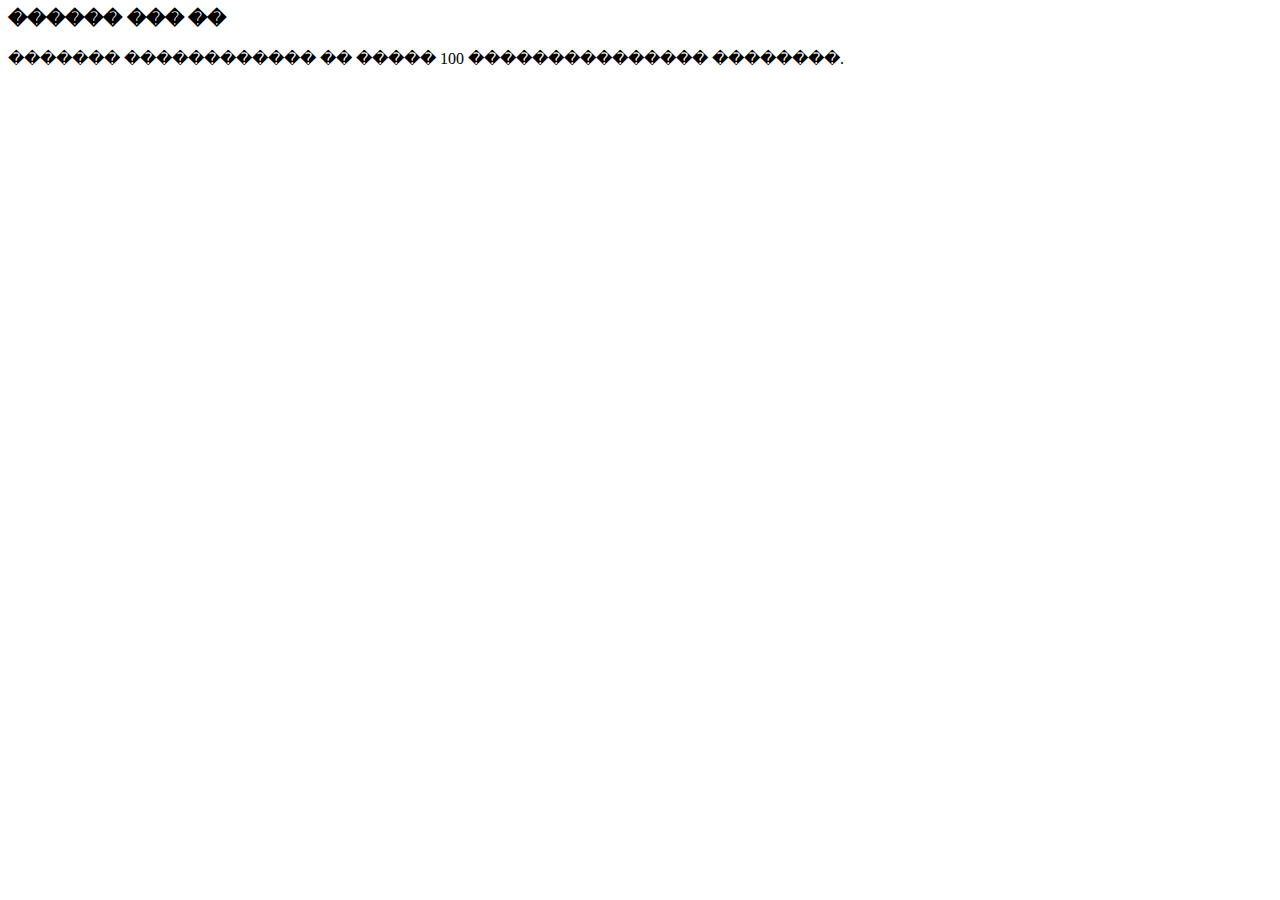
==== index.html @ 07720d44 "Add files via upload" ====
<html lang="ru"><head>
    <title>Document</title>
<link rel="stylesheet" href="../css/main.css">
<link rel="stylesheet" href="https://fonts.googleapis.com/css?family=Vollkorn+SC&display=swap"></head>
<body>
 <div class="background">
      <h3 class="vuz_title">������ ��� ��</h3>
     <p class="vuz_text">������� ������������ �� ����� 100 ��������������� ��������. </p>
 </div>
<!-- <div class="proriv">������ � �����! ������ ��� �� ����� � ������! ������ ������...</div>
<div class="box1"></div>-->
</body>
</html>
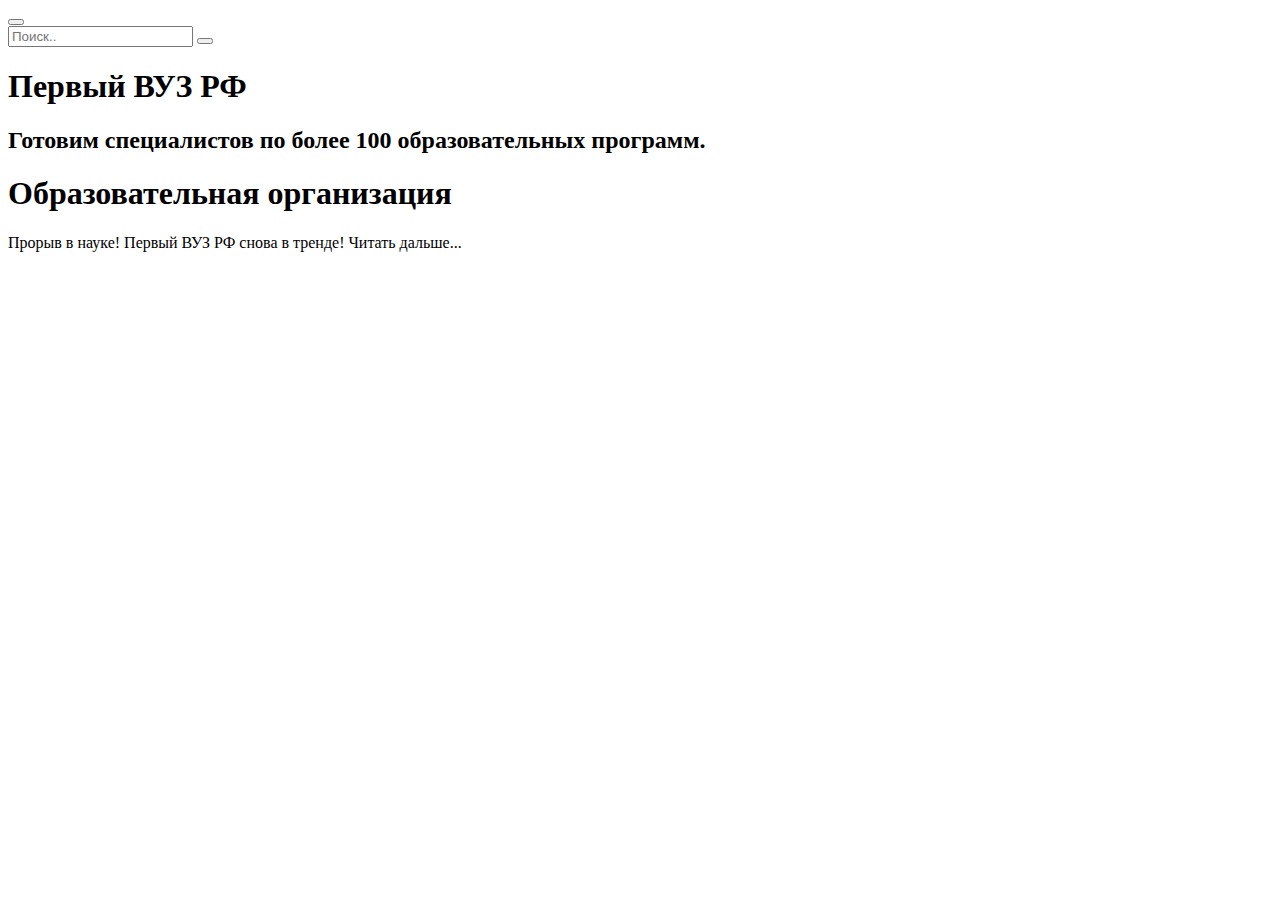
==== commit 89b0ca8a: "Add files via upload" ====
--- a/index.html
+++ b/index.html
@@ -1,13 +1,42 @@
+<!DOCTYPE html>
 <html lang="ru"><head>
     <title>Document</title>
-<link rel="stylesheet" href="../css/main.css">
-<link rel="stylesheet" href="https://fonts.googleapis.com/css?family=Vollkorn+SC&display=swap"></head>
+    <meta charset="UTF-8">
+<link rel="stylesheet" href="{{ url_for('static', filename= 'css/style.css') }}">
+<link rel="stylesheet" href="https://fonts.googleapis.com/css?family=Vollkorn+SC&display=swap">
+    <link rel="stylesheet" href="https://cdnjs.cloudflare.com/ajax/libs/font-awesome/4.7.0/css/font-awesome.min.css">
+</head>
+
 <body>
- <div class="background">
-      <h3 class="vuz_title">������ ��� ��</h3>
-     <p class="vuz_text">������� ������������ �� ����� 100 ��������������� ��������. </p>
- </div>
-<!-- <div class="proriv">������ � �����! ������ ��� �� ����� � ������! ������ ������...</div>
-<div class="box1"></div>-->
+<div class="background-image"></div>
+<header class="header-black" role="banner">
+<div class="head"></div>
+    <nav class="menu">
+    <div class="menu-button">
+        <button class="button">
+            <span></span>
+            <span></span>
+            <span></span>
+        </button>
+    </div>
+        <form>
+        <div class="search">
+            <input placeholder="Поиск.." type="text">
+             <button type="submit"></button>
+        </div>
+        </form>
+</nav>
+
+</header>
+
+<div class="title">
+    <h1>Первый ВУЗ РФ</h1>
+    <h2>Готовим специалистов по более 100 образовательных программ. </h2>
+</div>
+
+<div class="orga"><h1>Образовательная организация</h1></div>
+
+<div class="proriv">Прорыв в науке! Первый ВУЗ РФ снова в тренде! Читать дальше...</div>
+
 </body>
 </html>
